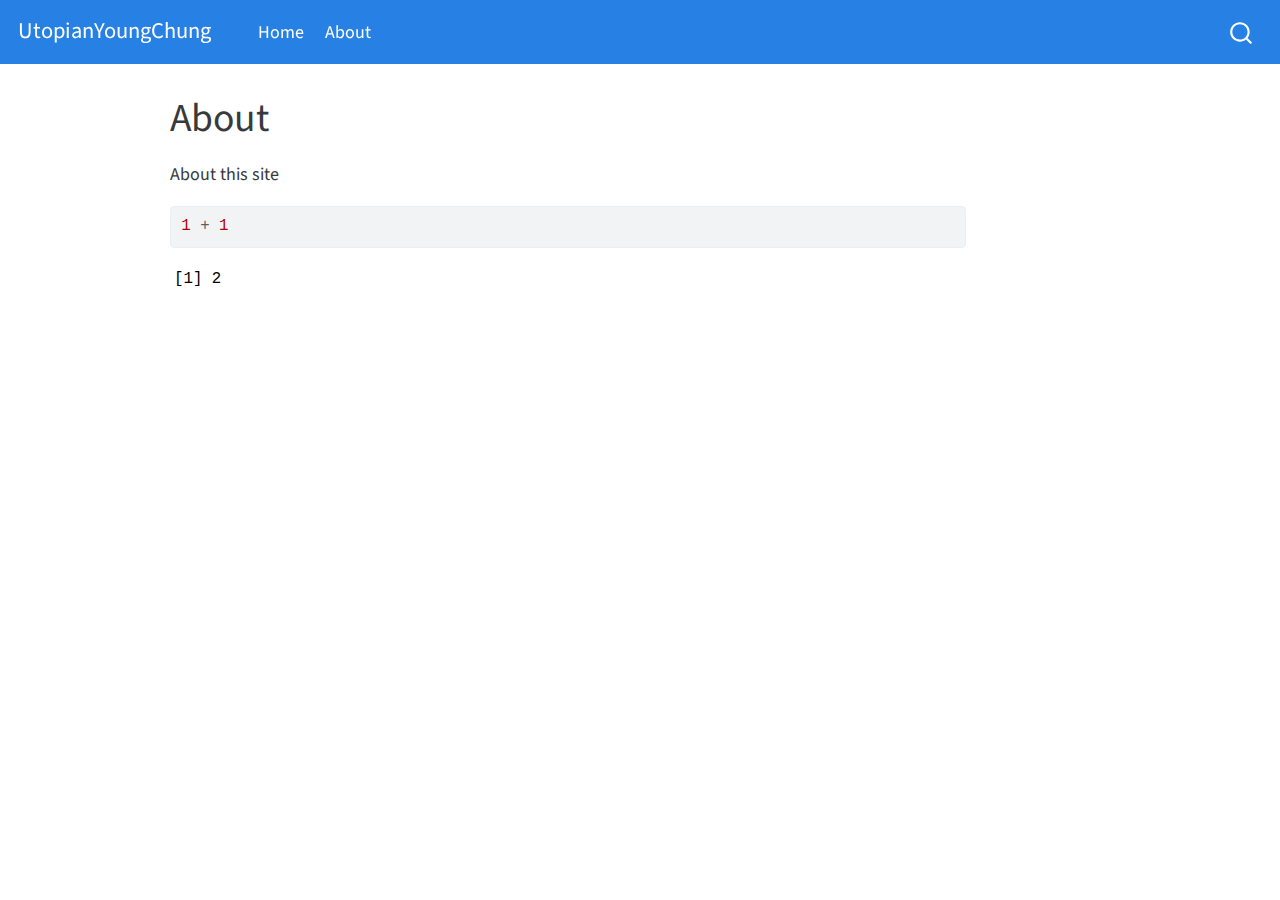
==== docs/about.html @ ca8cc777 "let's go" ====
<!DOCTYPE html>
<html xmlns="http://www.w3.org/1999/xhtml" lang="en" xml:lang="en"><head>

<meta charset="utf-8">
<meta name="generator" content="quarto-1.2.313">

<meta name="viewport" content="width=device-width, initial-scale=1.0, user-scalable=yes">


<title>UtopianYoungChung - About</title>
<style>
code{white-space: pre-wrap;}
span.smallcaps{font-variant: small-caps;}
div.columns{display: flex; gap: min(4vw, 1.5em);}
div.column{flex: auto; overflow-x: auto;}
div.hanging-indent{margin-left: 1.5em; text-indent: -1.5em;}
ul.task-list{list-style: none;}
ul.task-list li input[type="checkbox"] {
  width: 0.8em;
  margin: 0 0.8em 0.2em -1.6em;
  vertical-align: middle;
}
pre > code.sourceCode { white-space: pre; position: relative; }
pre > code.sourceCode > span { display: inline-block; line-height: 1.25; }
pre > code.sourceCode > span:empty { height: 1.2em; }
.sourceCode { overflow: visible; }
code.sourceCode > span { color: inherit; text-decoration: inherit; }
div.sourceCode { margin: 1em 0; }
pre.sourceCode { margin: 0; }
@media screen {
div.sourceCode { overflow: auto; }
}
@media print {
pre > code.sourceCode { white-space: pre-wrap; }
pre > code.sourceCode > span { text-indent: -5em; padding-left: 5em; }
}
pre.numberSource code
  { counter-reset: source-line 0; }
pre.numberSource code > span
  { position: relative; left: -4em; counter-increment: source-line; }
pre.numberSource code > span > a:first-child::before
  { content: counter(source-line);
    position: relative; left: -1em; text-align: right; vertical-align: baseline;
    border: none; display: inline-block;
    -webkit-touch-callout: none; -webkit-user-select: none;
    -khtml-user-select: none; -moz-user-select: none;
    -ms-user-select: none; user-select: none;
    padding: 0 4px; width: 4em;
    color: #aaaaaa;
  }
pre.numberSource { margin-left: 3em; border-left: 1px solid #aaaaaa;  padding-left: 4px; }
div.sourceCode
  {   }
@media screen {
pre > code.sourceCode > span > a:first-child::before { text-decoration: underline; }
}
code span.al { color: #ff0000; font-weight: bold; } /* Alert */
code span.an { color: #60a0b0; font-weight: bold; font-style: italic; } /* Annotation */
code span.at { color: #7d9029; } /* Attribute */
code span.bn { color: #40a070; } /* BaseN */
code span.bu { color: #008000; } /* BuiltIn */
code span.cf { color: #007020; font-weight: bold; } /* ControlFlow */
code span.ch { color: #4070a0; } /* Char */
code span.cn { color: #880000; } /* Constant */
code span.co { color: #60a0b0; font-style: italic; } /* Comment */
code span.cv { color: #60a0b0; font-weight: bold; font-style: italic; } /* CommentVar */
code span.do { color: #ba2121; font-style: italic; } /* Documentation */
code span.dt { color: #902000; } /* DataType */
code span.dv { color: #40a070; } /* DecVal */
code span.er { color: #ff0000; font-weight: bold; } /* Error */
code span.ex { } /* Extension */
code span.fl { color: #40a070; } /* Float */
code span.fu { color: #06287e; } /* Function */
code span.im { color: #008000; font-weight: bold; } /* Import */
code span.in { color: #60a0b0; font-weight: bold; font-style: italic; } /* Information */
code span.kw { color: #007020; font-weight: bold; } /* Keyword */
code span.op { color: #666666; } /* Operator */
code span.ot { color: #007020; } /* Other */
code span.pp { color: #bc7a00; } /* Preprocessor */
code span.sc { color: #4070a0; } /* SpecialChar */
code span.ss { color: #bb6688; } /* SpecialString */
code span.st { color: #4070a0; } /* String */
code span.va { color: #19177c; } /* Variable */
code span.vs { color: #4070a0; } /* VerbatimString */
code span.wa { color: #60a0b0; font-weight: bold; font-style: italic; } /* Warning */
</style>


<script src="site_libs/quarto-nav/quarto-nav.js"></script>
<script src="site_libs/quarto-nav/headroom.min.js"></script>
<script src="site_libs/clipboard/clipboard.min.js"></script>
<script src="site_libs/quarto-search/autocomplete.umd.js"></script>
<script src="site_libs/quarto-search/fuse.min.js"></script>
<script src="site_libs/quarto-search/quarto-search.js"></script>
<meta name="quarto:offset" content="./">
<script src="site_libs/quarto-html/quarto.js"></script>
<script src="site_libs/quarto-html/popper.min.js"></script>
<script src="site_libs/quarto-html/tippy.umd.min.js"></script>
<script src="site_libs/quarto-html/anchor.min.js"></script>
<link href="site_libs/quarto-html/tippy.css" rel="stylesheet">
<link href="site_libs/quarto-html/quarto-syntax-highlighting.css" rel="stylesheet" id="quarto-text-highlighting-styles">
<script src="site_libs/bootstrap/bootstrap.min.js"></script>
<link href="site_libs/bootstrap/bootstrap-icons.css" rel="stylesheet">
<link href="site_libs/bootstrap/bootstrap.min.css" rel="stylesheet" id="quarto-bootstrap" data-mode="light">
<script id="quarto-search-options" type="application/json">{
  "location": "navbar",
  "copy-button": false,
  "collapse-after": 3,
  "panel-placement": "end",
  "type": "overlay",
  "limit": 20,
  "language": {
    "search-no-results-text": "No results",
    "search-matching-documents-text": "matching documents",
    "search-copy-link-title": "Copy link to search",
    "search-hide-matches-text": "Hide additional matches",
    "search-more-match-text": "more match in this document",
    "search-more-matches-text": "more matches in this document",
    "search-clear-button-title": "Clear",
    "search-detached-cancel-button-title": "Cancel",
    "search-submit-button-title": "Submit"
  }
}</script>


<link rel="stylesheet" href="styles.css">
</head>

<body class="nav-fixed">

<div id="quarto-search-results"></div>
  <header id="quarto-header" class="headroom fixed-top">
    <nav class="navbar navbar-expand-lg navbar-dark ">
      <div class="navbar-container container-fluid">
      <div class="navbar-brand-container">
    <a class="navbar-brand" href="./index.html">
    <span class="navbar-title">UtopianYoungChung</span>
    </a>
  </div>
          <button class="navbar-toggler" type="button" data-bs-toggle="collapse" data-bs-target="#navbarCollapse" aria-controls="navbarCollapse" aria-expanded="false" aria-label="Toggle navigation" onclick="if (window.quartoToggleHeadroom) { window.quartoToggleHeadroom(); }">
  <span class="navbar-toggler-icon"></span>
</button>
          <div class="collapse navbar-collapse" id="navbarCollapse">
            <ul class="navbar-nav navbar-nav-scroll me-auto">
  <li class="nav-item">
    <a class="nav-link" href="./index.html">
 <span class="menu-text">Home</span></a>
  </li>  
  <li class="nav-item">
    <a class="nav-link active" href="./about.html" aria-current="page">
 <span class="menu-text">About</span></a>
  </li>  
</ul>
              <div id="quarto-search" class="" title="Search"></div>
          </div> <!-- /navcollapse -->
      </div> <!-- /container-fluid -->
    </nav>
</header>
<!-- content -->
<div id="quarto-content" class="quarto-container page-columns page-rows-contents page-layout-article page-navbar">
<!-- sidebar -->
<!-- margin-sidebar -->
    <div id="quarto-margin-sidebar" class="sidebar margin-sidebar">
        
    </div>
<!-- main -->
<main class="content" id="quarto-document-content">

<header id="title-block-header" class="quarto-title-block default">
<div class="quarto-title">
<h1 class="title">About</h1>
</div>



<div class="quarto-title-meta">

    
  
    
  </div>
  

</header>

<p>About this site</p>
<div class="cell">
<div class="sourceCode cell-code" id="cb1"><pre class="sourceCode r code-with-copy"><code class="sourceCode r"><span id="cb1-1"><a href="#cb1-1" aria-hidden="true" tabindex="-1"></a><span class="dv">1</span> <span class="sc">+</span> <span class="dv">1</span></span></code><button title="Copy to Clipboard" class="code-copy-button"><i class="bi"></i></button></pre></div>
<div class="cell-output cell-output-stdout">
<pre><code>[1] 2</code></pre>
</div>
</div>



</main> <!-- /main -->
<script id="quarto-html-after-body" type="application/javascript">
window.document.addEventListener("DOMContentLoaded", function (event) {
  const toggleBodyColorMode = (bsSheetEl) => {
    const mode = bsSheetEl.getAttribute("data-mode");
    const bodyEl = window.document.querySelector("body");
    if (mode === "dark") {
      bodyEl.classList.add("quarto-dark");
      bodyEl.classList.remove("quarto-light");
    } else {
      bodyEl.classList.add("quarto-light");
      bodyEl.classList.remove("quarto-dark");
    }
  }
  const toggleBodyColorPrimary = () => {
    const bsSheetEl = window.document.querySelector("link#quarto-bootstrap");
    if (bsSheetEl) {
      toggleBodyColorMode(bsSheetEl);
    }
  }
  toggleBodyColorPrimary();  
  const icon = "";
  const anchorJS = new window.AnchorJS();
  anchorJS.options = {
    placement: 'right',
    icon: icon
  };
  anchorJS.add('.anchored');
  const clipboard = new window.ClipboardJS('.code-copy-button', {
    target: function(trigger) {
      return trigger.previousElementSibling;
    }
  });
  clipboard.on('success', function(e) {
    // button target
    const button = e.trigger;
    // don't keep focus
    button.blur();
    // flash "checked"
    button.classList.add('code-copy-button-checked');
    var currentTitle = button.getAttribute("title");
    button.setAttribute("title", "Copied!");
    let tooltip;
    if (window.bootstrap) {
      button.setAttribute("data-bs-toggle", "tooltip");
      button.setAttribute("data-bs-placement", "left");
      button.setAttribute("data-bs-title", "Copied!");
      tooltip = new bootstrap.Tooltip(button, 
        { trigger: "manual", 
          customClass: "code-copy-button-tooltip",
          offset: [0, -8]});
      tooltip.show();    
    }
    setTimeout(function() {
      if (tooltip) {
        tooltip.hide();
        button.removeAttribute("data-bs-title");
        button.removeAttribute("data-bs-toggle");
        button.removeAttribute("data-bs-placement");
      }
      button.setAttribute("title", currentTitle);
      button.classList.remove('code-copy-button-checked');
    }, 1000);
    // clear code selection
    e.clearSelection();
  });
  function tippyHover(el, contentFn) {
    const config = {
      allowHTML: true,
      content: contentFn,
      maxWidth: 500,
      delay: 100,
      arrow: false,
      appendTo: function(el) {
          return el.parentElement;
      },
      interactive: true,
      interactiveBorder: 10,
      theme: 'quarto',
      placement: 'bottom-start'
    };
    window.tippy(el, config); 
  }
  const noterefs = window.document.querySelectorAll('a[role="doc-noteref"]');
  for (var i=0; i<noterefs.length; i++) {
    const ref = noterefs[i];
    tippyHover(ref, function() {
      // use id or data attribute instead here
      let href = ref.getAttribute('data-footnote-href') || ref.getAttribute('href');
      try { href = new URL(href).hash; } catch {}
      const id = href.replace(/^#\/?/, "");
      const note = window.document.getElementById(id);
      return note.innerHTML;
    });
  }
  const findCites = (el) => {
    const parentEl = el.parentElement;
    if (parentEl) {
      const cites = parentEl.dataset.cites;
      if (cites) {
        return {
          el,
          cites: cites.split(' ')
        };
      } else {
        return findCites(el.parentElement)
      }
    } else {
      return undefined;
    }
  };
  var bibliorefs = window.document.querySelectorAll('a[role="doc-biblioref"]');
  for (var i=0; i<bibliorefs.length; i++) {
    const ref = bibliorefs[i];
    const citeInfo = findCites(ref);
    if (citeInfo) {
      tippyHover(citeInfo.el, function() {
        var popup = window.document.createElement('div');
        citeInfo.cites.forEach(function(cite) {
          var citeDiv = window.document.createElement('div');
          citeDiv.classList.add('hanging-indent');
          citeDiv.classList.add('csl-entry');
          var biblioDiv = window.document.getElementById('ref-' + cite);
          if (biblioDiv) {
            citeDiv.innerHTML = biblioDiv.innerHTML;
          }
          popup.appendChild(citeDiv);
        });
        return popup.innerHTML;
      });
    }
  }
});
</script>
</div> <!-- /content -->



</body></html>
---- docs/site_libs/quarto-html/tippy.css ----
.tippy-box[data-animation=fade][data-state=hidden]{opacity:0}[data-tippy-root]{max-width:calc(100vw - 10px)}.tippy-box{position:relative;background-color:#333;color:#fff;border-radius:4px;font-size:14px;line-height:1.4;white-space:normal;outline:0;transition-property:transform,visibility,opacity}.tippy-box[data-placement^=top]>.tippy-arrow{bottom:0}.tippy-box[data-placement^=top]>.tippy-arrow:before{bottom:-7px;left:0;border-width:8px 8px 0;border-top-color:initial;transform-origin:center top}.tippy-box[data-placement^=bottom]>.tippy-arrow{top:0}.tippy-box[data-placement^=bottom]>.tippy-arrow:before{top:-7px;left:0;border-width:0 8px 8px;border-bottom-color:initial;transform-origin:center bottom}.tippy-box[data-placement^=left]>.tippy-arrow{right:0}.tippy-box[data-placement^=left]>.tippy-arrow:before{border-width:8px 0 8px 8px;border-left-color:initial;right:-7px;transform-origin:center left}.tippy-box[data-placement^=right]>.tippy-arrow{left:0}.tippy-box[data-placement^=right]>.tippy-arrow:before{left:-7px;border-width:8px 8px 8px 0;border-right-color:initial;transform-origin:center right}.tippy-box[data-inertia][data-state=visible]{transition-timing-function:cubic-bezier(.54,1.5,.38,1.11)}.tippy-arrow{width:16px;height:16px;color:#333}.tippy-arrow:before{content:"";position:absolute;border-color:transparent;border-style:solid}.tippy-content{position:relative;padding:5px 9px;z-index:1}
---- docs/site_libs/quarto-html/quarto-syntax-highlighting.css ----
/* quarto syntax highlight colors */
:root {
  --quarto-hl-ot-color: #003B4F;
  --quarto-hl-at-color: #657422;
  --quarto-hl-ss-color: #20794D;
  --quarto-hl-an-color: #5E5E5E;
  --quarto-hl-fu-color: #4758AB;
  --quarto-hl-st-color: #20794D;
  --quarto-hl-cf-color: #003B4F;
  --quarto-hl-op-color: #5E5E5E;
  --quarto-hl-er-color: #AD0000;
  --quarto-hl-bn-color: #AD0000;
  --quarto-hl-al-color: #AD0000;
  --quarto-hl-va-color: #111111;
  --quarto-hl-bu-color: inherit;
  --quarto-hl-ex-color: inherit;
  --quarto-hl-pp-color: #AD0000;
  --quarto-hl-in-color: #5E5E5E;
  --quarto-hl-vs-color: #20794D;
  --quarto-hl-wa-color: #5E5E5E;
  --quarto-hl-do-color: #5E5E5E;
  --quarto-hl-im-color: #00769E;
  --quarto-hl-ch-color: #20794D;
  --quarto-hl-dt-color: #AD0000;
  --quarto-hl-fl-color: #AD0000;
  --quarto-hl-co-color: #5E5E5E;
  --quarto-hl-cv-color: #5E5E5E;
  --quarto-hl-cn-color: #8f5902;
  --quarto-hl-sc-color: #5E5E5E;
  --quarto-hl-dv-color: #AD0000;
  --quarto-hl-kw-color: #003B4F;
}

/* other quarto variables */
:root {
  --quarto-font-monospace: SFMono-Regular, Menlo, Monaco, Consolas, "Liberation Mono", "Courier New", monospace;
}

pre > code.sourceCode > span {
  color: #003B4F;
}

code span {
  color: #003B4F;
}

code.sourceCode > span {
  color: #003B4F;
}

div.sourceCode,
div.sourceCode pre.sourceCode {
  color: #003B4F;
}

code span.ot {
  color: #003B4F;
}

code span.at {
  color: #657422;
}

code span.ss {
  color: #20794D;
}

code span.an {
  color: #5E5E5E;
}

code span.fu {
  color: #4758AB;
}

code span.st {
  color: #20794D;
}

code span.cf {
  color: #003B4F;
}

code span.op {
  color: #5E5E5E;
}

code span.er {
  color: #AD0000;
}

code span.bn {
  color: #AD0000;
}

code span.al {
  color: #AD0000;
}

code span.va {
  color: #111111;
}

code span.pp {
  color: #AD0000;
}

code span.in {
  color: #5E5E5E;
}

code span.vs {
  color: #20794D;
}

code span.wa {
  color: #5E5E5E;
  font-style: italic;
}

code span.do {
  color: #5E5E5E;
  font-style: italic;
}

code span.im {
  color: #00769E;
}

code span.ch {
  color: #20794D;
}

code span.dt {
  color: #AD0000;
}

code span.fl {
  color: #AD0000;
}

code span.co {
  color: #5E5E5E;
}

code span.cv {
  color: #5E5E5E;
  font-style: italic;
}

code span.cn {
  color: #8f5902;
}

code span.sc {
  color: #5E5E5E;
}

code span.dv {
  color: #AD0000;
}

code span.kw {
  color: #003B4F;
}

.prevent-inlining {
  content: "</";
}

/*# sourceMappingURL=debc5d5d77c3f9108843748ff7464032.css.map */
---- docs/styles.css ----
/* css styles */
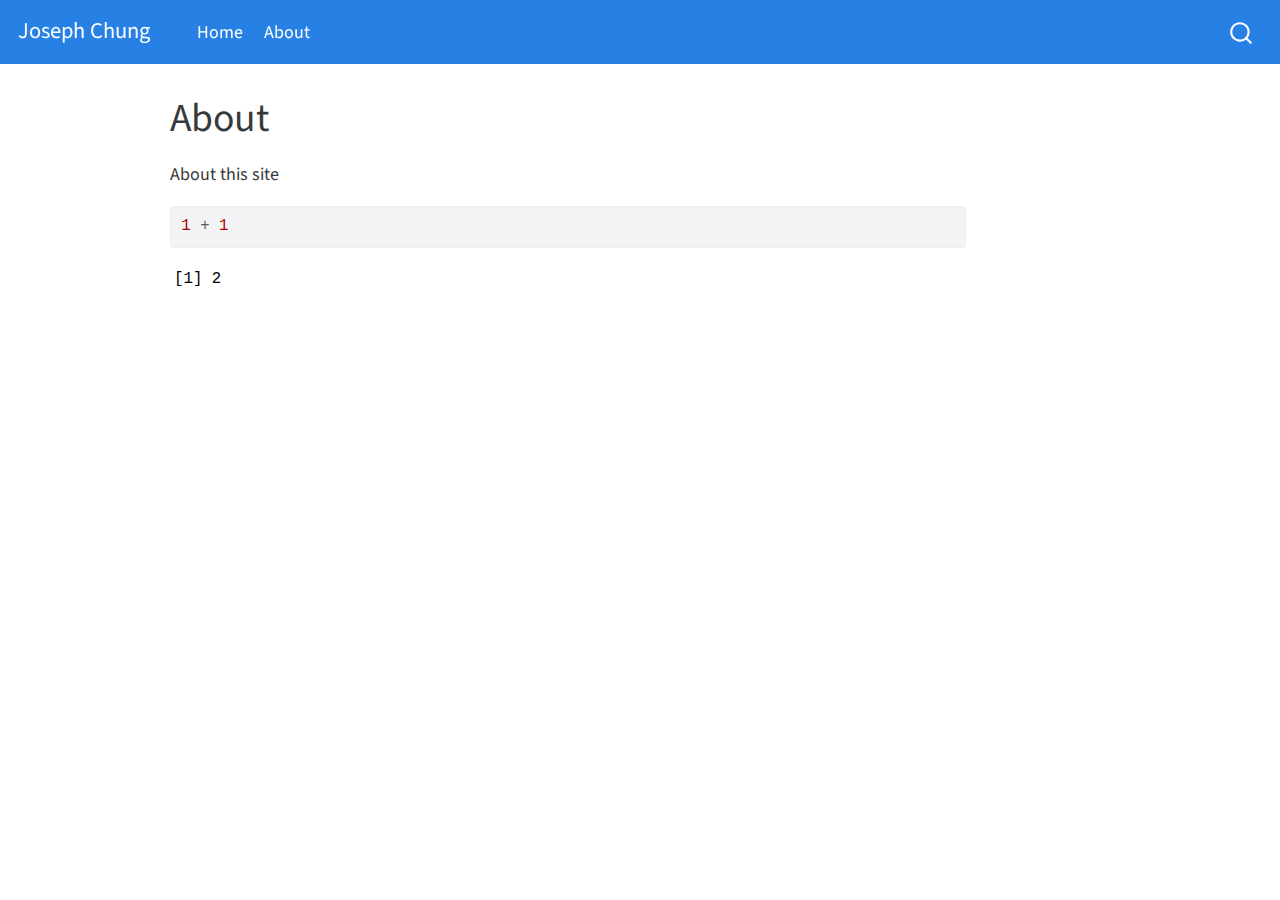
==== commit fcbe5580: "testing" ====
--- a/docs/about.html
+++ b/docs/about.html
@@ -7,7 +7,7 @@
 <meta name="viewport" content="width=device-width, initial-scale=1.0, user-scalable=yes">
 
 
-<title>UtopianYoungChung - About</title>
+<title>Joseph Chung - About</title>
 <style>
 code{white-space: pre-wrap;}
 span.smallcaps{font-variant: small-caps;}
@@ -134,7 +134,7 @@
       <div class="navbar-container container-fluid">
       <div class="navbar-brand-container">
     <a class="navbar-brand" href="./index.html">
-    <span class="navbar-title">UtopianYoungChung</span>
+    <span class="navbar-title">Joseph Chung</span>
     </a>
   </div>
           <button class="navbar-toggler" type="button" data-bs-toggle="collapse" data-bs-target="#navbarCollapse" aria-controls="navbarCollapse" aria-expanded="false" aria-label="Toggle navigation" onclick="if (window.quartoToggleHeadroom) { window.quartoToggleHeadroom(); }">
